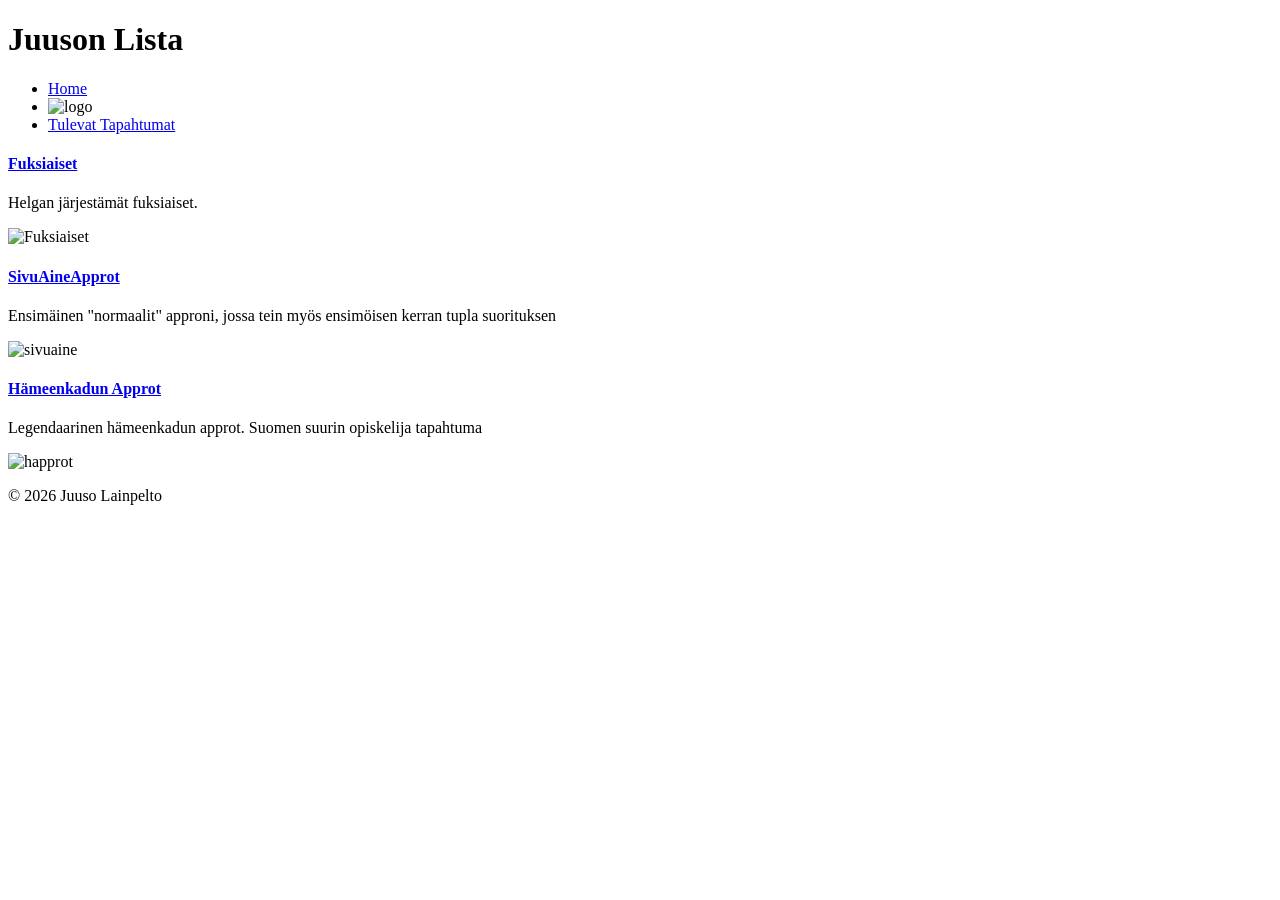
==== index.html @ e074e95c "Add files via upload" ====
<!DOCTYPE html>

<html lang="fi">

<head>
  <meta charset="UTF-8" />
  <title> Juuson sivu </title>
  <meta name="viewport" content="width=device-width,initial-scale=1" />
  <meta name="description" content="etusivu" />

  <link rel="preconnect" href="https://fonts.googleapis.com">
  <link rel="preconnect" href="https://fonts.gstatic.com" crossorigin>
  <link href="https://fonts.googleapis.com/css2?family=Bungee&family=Geist:wght@400;700&display=swap" rel="stylesheet">

  <link rel="stylesheet" href="CSS/style.css">
</head>

<body>
  
  <header>
    <h1>Juuson Lista</h1>
    <nav>
     <ul>
        <li><a href="index.html">Home</a></li>
        <li><img src="IMG/Logo.png" alt="logo" width="50" height="50"></li>
        <li><a href="tapahtumat.html">Tulevat Tapahtumat</a></li>  
      </ul> 
    </nav>
  </header>
  
  <main class="sivu">

     <article class="card">    
      <div class="container">
        <h4><a href="fuksiaiset.html"><b>Fuksiaiset</b></a></h4>
        <p>Helgan järjestämät fuksiaiset.</p>
        <img src="/IMG/fuksiaiset.png" alt="Fuksiaiset" style="width:100%">
      </div>
    </article>   

    <article class="card">
      <div class="container">
        <h4><a href="Sivuaine.html"><b>SivuAineApprot</b></a></h4>
        <p>Ensimäinen "normaalit" approni, jossa tein myös ensimöisen kerran tupla suorituksen</p>
        <img src="/IMG/sivuaine.jpg" alt="sivuaine" style="width:100%">
      </div>
    </article>  

    <article class="card">
      <div class="container">
        <h4><a href="Happro.html"><b>Hämeenkadun Approt</b></a></h4>
        <p>Legendaarinen hämeenkadun approt. Suomen suurin opiskelija tapahtuma</p>
        <img src="/IMG/happrot.png" alt="happrot" style="width:100%">
      </div>
    </article>      
    
  </main>

  <footer>
    <p>© 2026 Juuso Lainpelto</p>
  </footer>

</body>
</html>
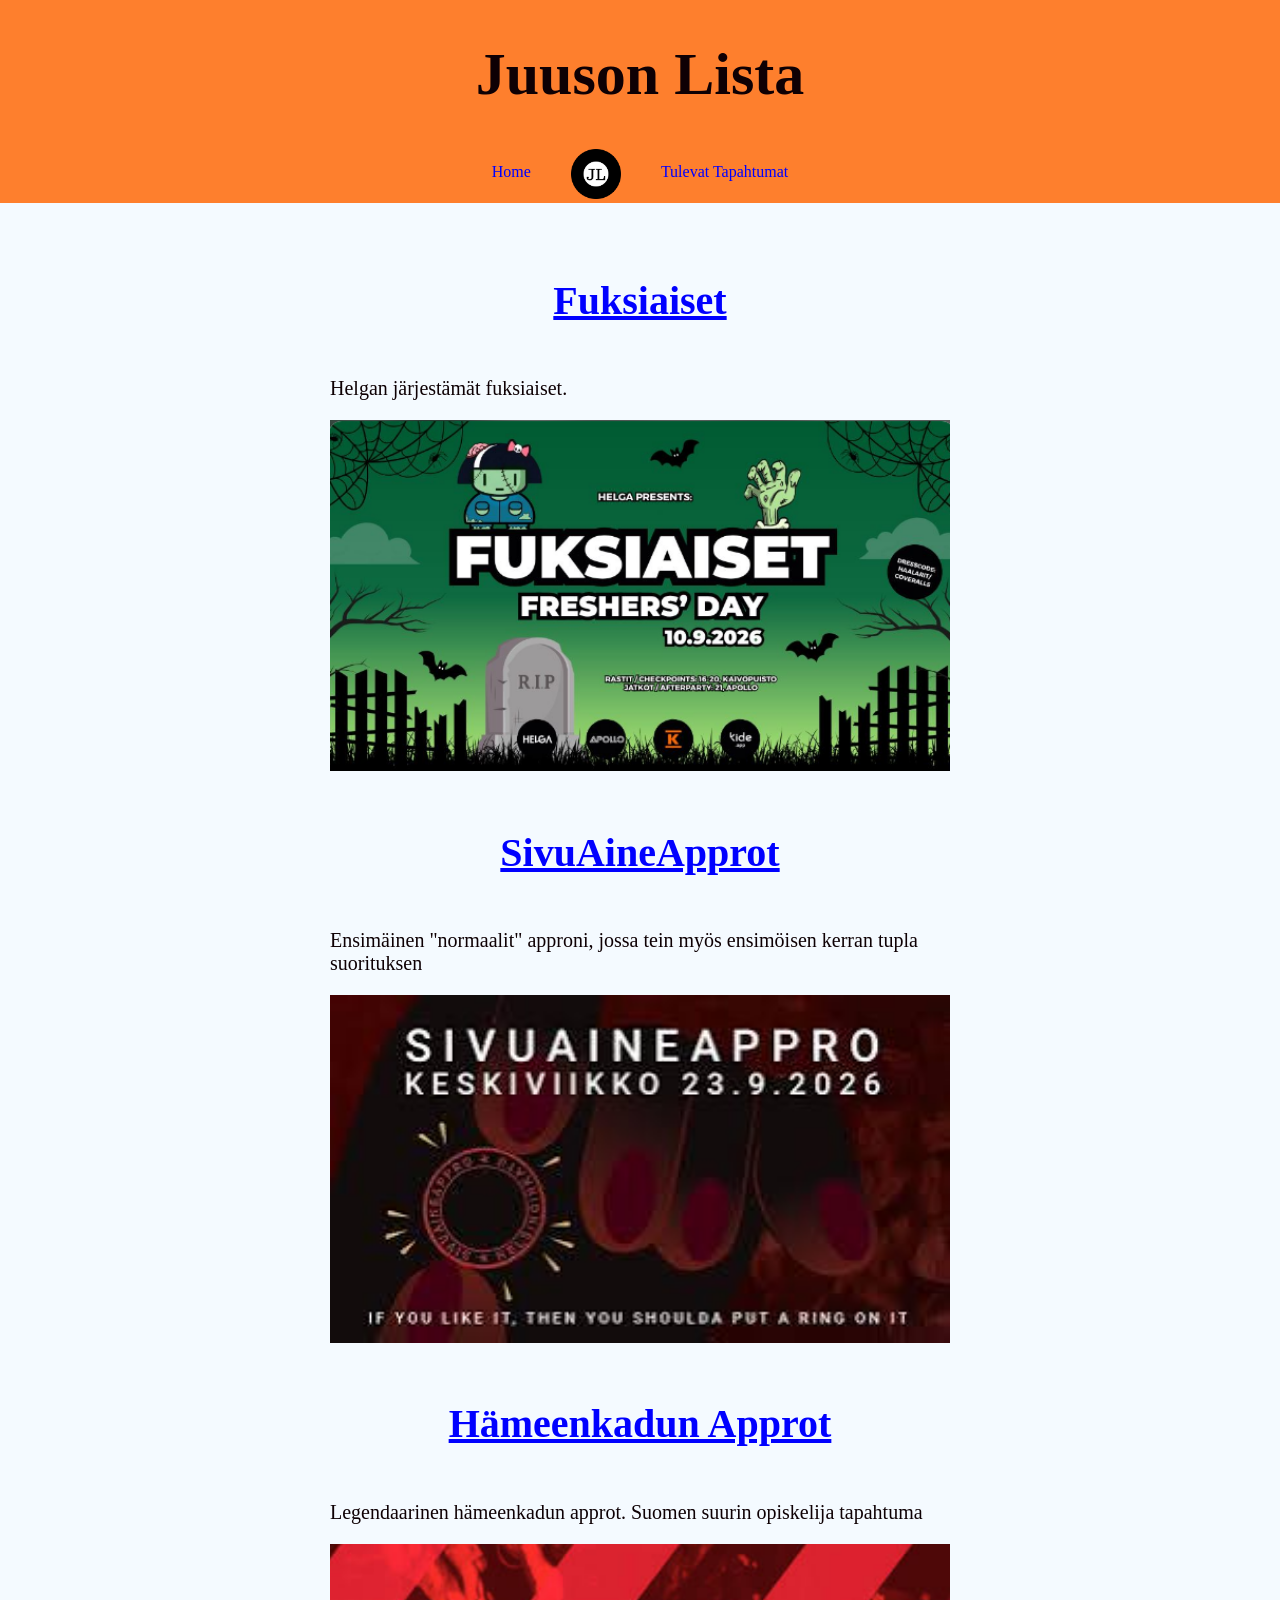
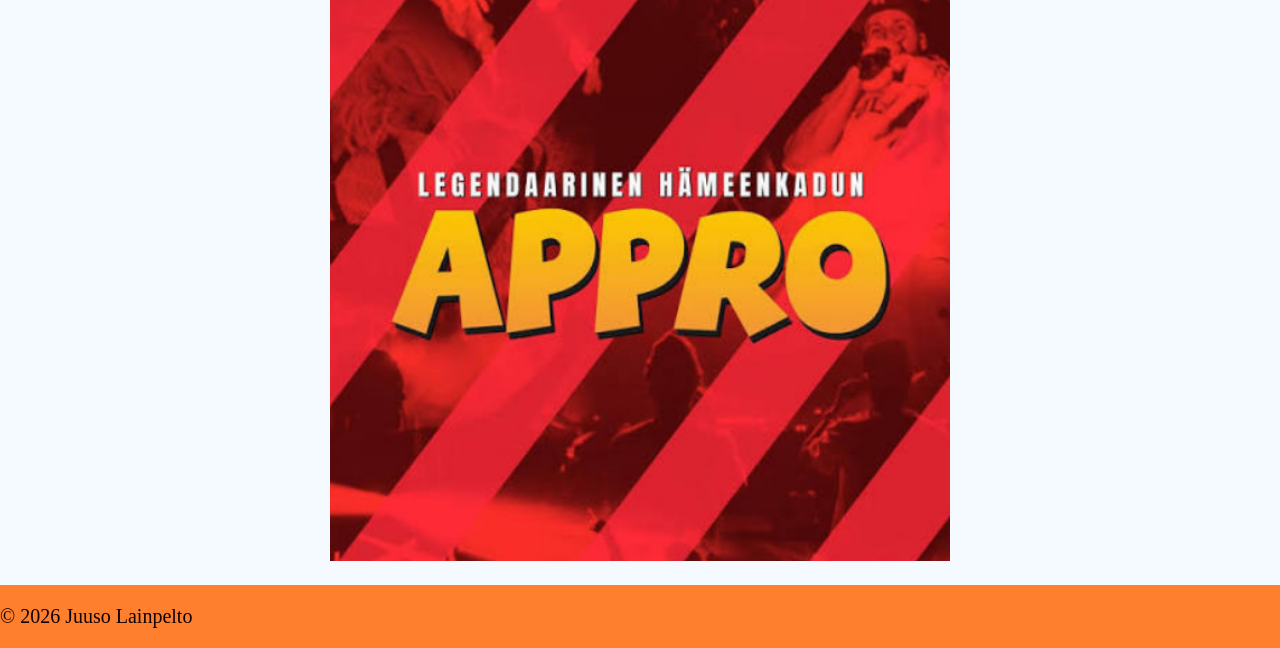
==== commit 67251868: "Fix image source paths in index.html" ====
--- a/index.html
+++ b/index.html
@@ -34,7 +34,7 @@
       <div class="container">
         <h4><a href="fuksiaiset.html"><b>Fuksiaiset</b></a></h4>
         <p>Helgan järjestämät fuksiaiset.</p>
-        <img src="/IMG/fuksiaiset.png" alt="Fuksiaiset" style="width:100%">
+        <img src="IMG/fuksiaiset.png" alt="Fuksiaiset" style="width:100%">
       </div>
     </article>   
 
@@ -42,7 +42,7 @@
       <div class="container">
         <h4><a href="Sivuaine.html"><b>SivuAineApprot</b></a></h4>
         <p>Ensimäinen "normaalit" approni, jossa tein myös ensimöisen kerran tupla suorituksen</p>
-        <img src="/IMG/sivuaine.jpg" alt="sivuaine" style="width:100%">
+        <img src="IMG/sivuaine.jpg" alt="sivuaine" style="width:100%">
       </div>
     </article>  
 
@@ -50,7 +50,7 @@
       <div class="container">
         <h4><a href="Happro.html"><b>Hämeenkadun Approt</b></a></h4>
         <p>Legendaarinen hämeenkadun approt. Suomen suurin opiskelija tapahtuma</p>
-        <img src="/IMG/happrot.png" alt="happrot" style="width:100%">
+        <img src="IMG/happrot.png" alt="happrot" style="width:100%">
       </div>
     </article>      
     
@@ -61,4 +61,4 @@
   </footer>
 
 </body>
-</html>+</html>
--- a/CSS/style.css
+++ b/CSS/style.css
@@ -0,0 +1,184 @@
+body {
+    background-color: #FE7F2D;
+    margin: 0;
+    padding: 0px;
+}
+
+.sivu {
+  background-color: #F4FAFF;
+  max-width: 1400px;           
+  margin: 0 auto;              
+  padding: 20px;
+
+}
+
+h2, h3, h4 {
+    text-align: center; 
+    color: #0E0004;
+    font-family: 'Bungee' ;
+    font-size: 40px;
+    background-color: transparent;
+    padding: 00px;
+}
+
+h1 {
+   text-align: center; 
+    color: #0E0004;
+    font-family: 'Bungee' ;
+    font-size: 60px;
+    background-color: transparent;
+    padding: 00px;
+}
+
+p {
+    color: #0E0004;
+    text-align: left;
+    font-family: 'Geist' ;
+    font-size: 20px;
+}
+
+a:link {
+    color: blue;
+}
+a:visited {
+    color: darkred;
+}
+a:hover {
+    color: hotpink;
+}
+
+table, th, td {
+    border: 1px solid red;
+}
+
+th, td {
+    padding: 10px;
+    text-align: center;
+}
+
+th {
+    background-color: black;
+    color: white;
+}
+tr:nth-child(even) {background-color: #f2f2f2;}
+
+
+
+.card {
+  background-color: transparent;
+  font-family: Geist;
+  width: 50%;
+  margin: auto;
+  box-shadow: none;
+
+}
+
+
+
+.container {
+  padding: 0px;
+  text-align: center;
+  margin: auto;
+
+}
+
+ul {
+  list-style: none;
+
+}
+
+ul li a {
+  display: block;
+  color: white;
+  text-align: center;
+  padding: 14px 16px;
+  text-decoration: none;
+}
+
+ul li a:hover {
+  background-color: #111111;
+}
+
+.sisalto {
+  background-color: #F4FAFF;
+  padding: 50px;
+  text-align: left;
+  }
+
+h2 {
+  background-color: #F4FAFF;
+  margin: auto;
+  text-align: center;
+}
+
+nav ul {
+  display: flex;
+  justify-content: center; 
+  gap: 1.5rem;             
+  list-style: none;
+  margin: 0;
+  padding: 0;
+  background-color: #FE7F2D;
+  flex-direction: row;  
+}
+
+.pros-cons {
+  display: flex;
+  gap: 20px;
+  margin-top: 30px;
+}
+
+.pros, .cons {
+  flex: 1;                 
+  padding: 15px 20px;
+  font-family: Geist;
+}
+
+.pros {
+  border-top: 5px solid green;
+}
+
+.cons {
+  border-top: 5px solid red;
+}
+
+.pros h3, .cons h3 {
+  text-align: center;
+  margin-top: 0;
+}
+
+.pros ul, .cons ul {
+  display: block;          
+  list-style: disc;
+  padding-left: 20px;
+}
+
+.rivi {
+  display: flex;
+  align-items: center;
+  gap: 20px;
+}
+
+.rivi img {
+  width: 40%;
+  height: auto;
+}
+
+.sisalto {
+  flex: 1;
+  text-align: left;
+  padding: 20px;
+}
+
+@media (max-width: 600px) {
+  .pros-cons {
+    flex-direction: column;
+  }
+  .rivi {
+    flex-direction: column;
+  }
+  .rivi img {
+    width: 100%;
+  }
+
+}
